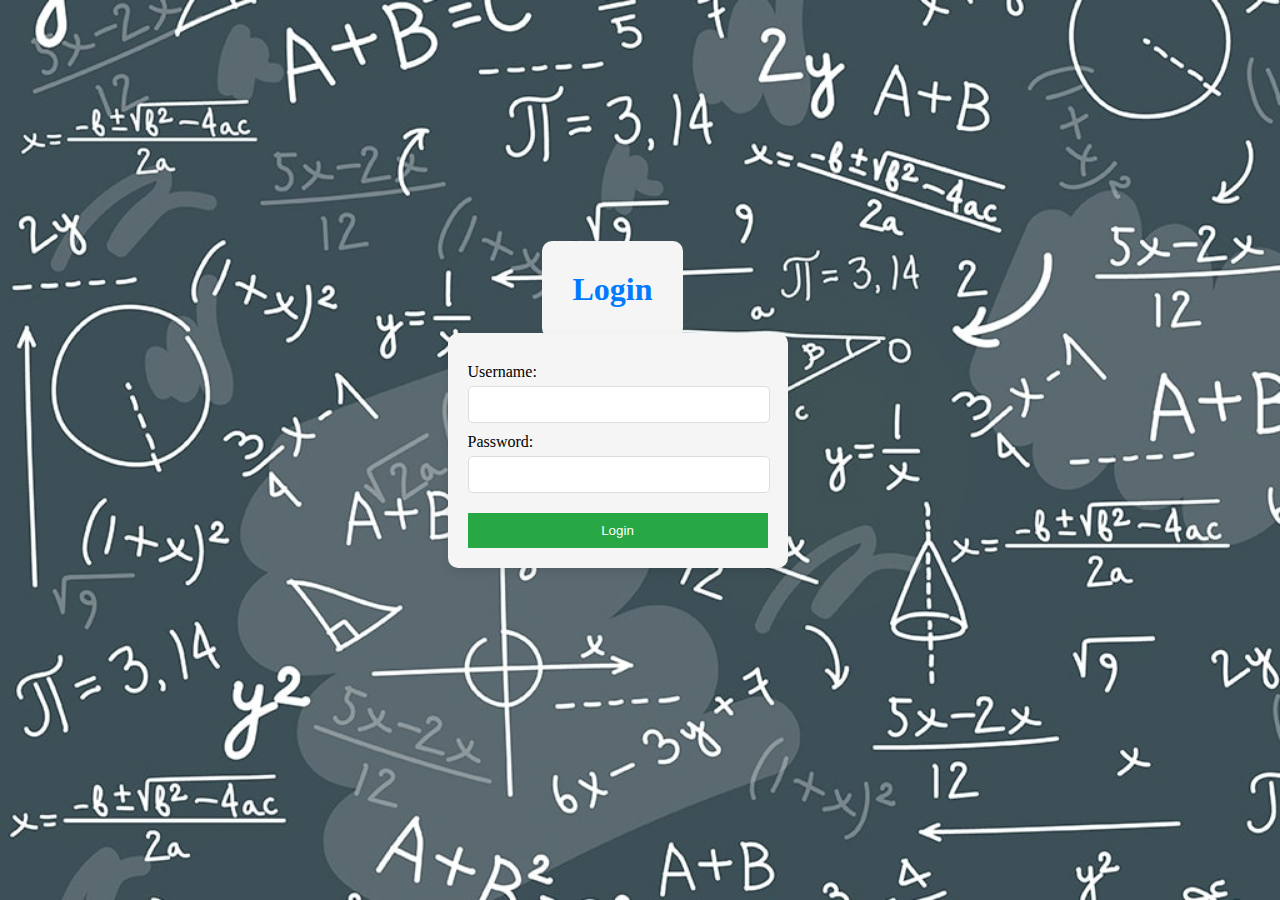
==== templates/login.html @ 829910ab "login" ====
<!DOCTYPE html>
<html lang="en">
<head>
    <meta charset="UTF-8">
    <title>Login</title>
    <link rel="stylesheet" href="/static/style_login.css">
</head>
<body>
    <h1>Login</h1>
    <form method="post" action="/login">
        <label for="username">Username:</label>
        <input type="text" id="username" name="username" required><br>
        <label for="password">Password:</label>
        <input type="password" id="password" name="password" required><br>
        <button type="submit">Login</button>
    </form>
</body>
</html>
---- static/style_login.css ----
body {
    background-image: url('R.jpeg'); /* Resminizin URL'si */        
    background-size: cover; /* Resmi tüm arka plana yay */
    background-repeat: no-repeat; /* Resmin tekrarlanmasını önle */
    background-attachment: fixed; /* Arka plan resminin kaydırma ile sabit kalmasını sağla */
    margin: 0;
    padding: 0;
    display: flex;
    justify-content: center;
    align-items: center;
    height: 100vh; /* Tam ekran yüksekliği */
}

h1 {
    background-color: whitesmoke;
    color: #007bff;
    padding: 30px;
    border-radius: 10px;
    margin-top: -300px;
    margin-left: 50px;
}

form {
    background-color: whitesmoke;
    padding: 20px;
    border-radius: 10px;
    box-shadow: 0 4px 8px rgba(0,0,0,0.1);
    width: 300px; /* Form genişliği */
    margin-left: -235px;
}

label {
    display: block; /* Her etiketi yeni bir satıra al */
    margin-top: 10px; /* Etiketler arası boşluk */
}

input[type="text"],
input[type="password"] {
    width: calc(100% - 20px); /* Input genişliği */
    padding: 10px;
    margin-top: 5px; /* Input üst boşluğu */
    border-radius: 5px; /* Kenar yuvarlaklığı */
    border: 1px solid #ddd; /* Kenarlık stili */
}

button {
    background-color: #28a745;
    color: white;
    border: none;
    padding: 10px 20px;
    text-align: center;
    text-decoration: none;
    display: block; /* Butonu blok eleman yap */
    width: 100%; /* Buton genişliği */
    margin-top: 20px; /* Buton üst boşluğu */
    cursor: pointer;
}

button:hover,
button:focus {
    background-color: #218838;
}
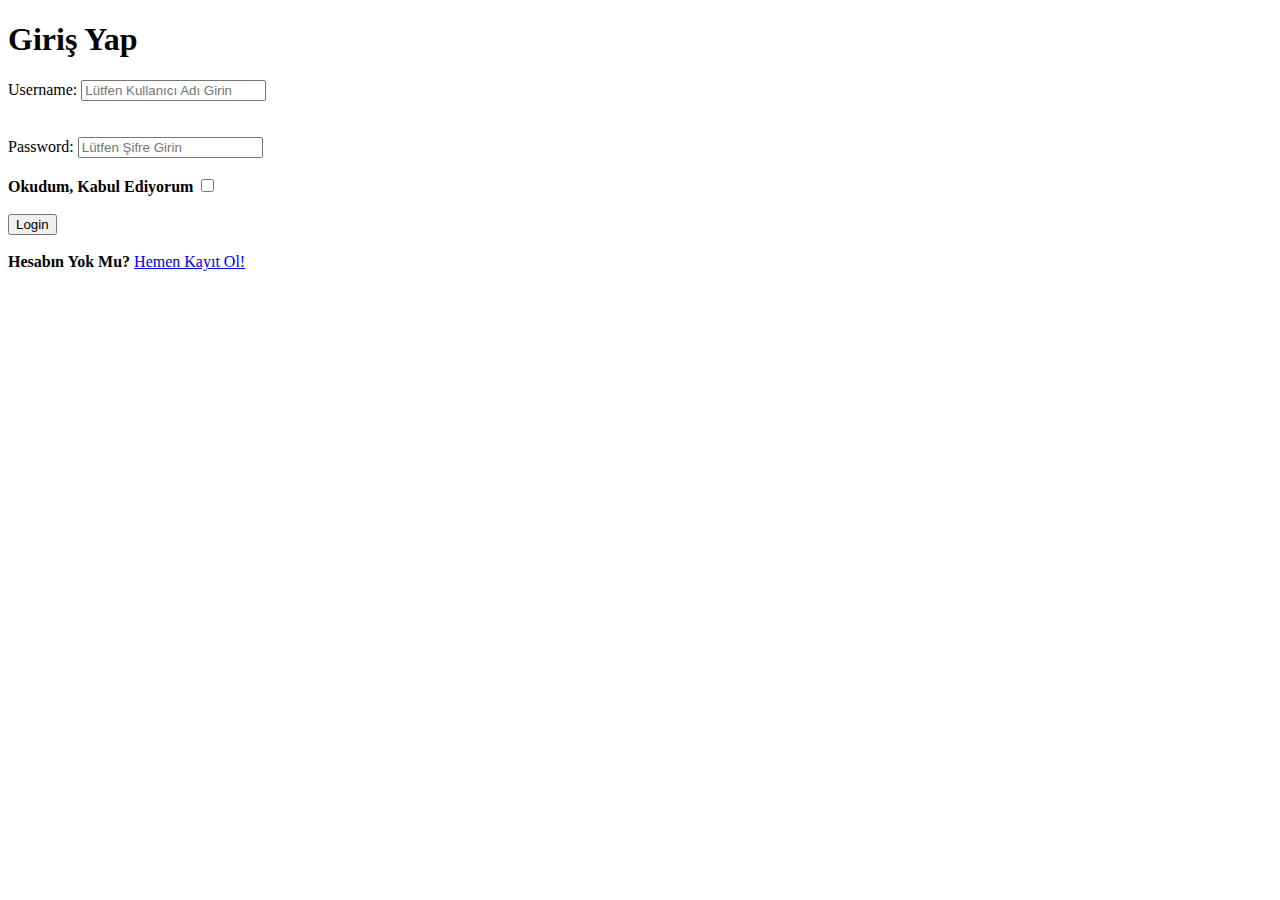
==== commit 04f6a7b6: "REvize" ====
--- a/templates/login.html
+++ b/templates/login.html
@@ -1,19 +1,43 @@
-
 <!DOCTYPE html>
 <html lang="en">
-<head>
-    <meta charset="UTF-8">
+  <head>
+    <meta charset="UTF-8" />
     <title>Login</title>
-    <link rel="stylesheet" href="/static/style_login.css">
-</head>
-<body>
-    <h1>Login</h1>
-    <form method="post" action="/login">
-        <label for="username">Username:</label>
-        <input type="text" id="username" name="username" required><br>
-        <label for="password">Password:</label>
-        <input type="password" id="password" name="password" required><br>
-        <button type="submit">Login</button>
-    </form>
-</body>
+    <link rel="stylesheet" href="/static/style_login.css" />
+    <title>Giriş Yap</title>
+  </head>
+  <body>
+    <header><h1>Giriş Yap</h1></header>
+    <section>
+      <form method="post" action="/login">
+        <div>
+          <nav>
+            <label for="username">Username:</label>
+            <input type="text" id="username" name="username" required placeholder="Lütfen Kullanıcı Adı Girin" />
+          </nav>
+        </div>
+        <br />
+        <br />
+        <div>
+          <nav>
+            <label for="password">Password:</label>
+            <input type="password" id="password" name="password" required placeholder="Lütfen Şifre Girin" />
+          </nav>
+        </div>
+        <br />
+       <div>
+        <b>Okudum, Kabul Ediyorum</b>
+       <input type="checkbox">
+       </div>
+       <br>
+       <div>
+        <nav>
+            <button type="submit">Login</button>
+        </nav>
+       </div>
+      </form>
+      <br>
+      <b>Hesabın Yok Mu?</b> <a href="/register">Hemen Kayıt Ol!</a>
+    </section>
+  </body>
 </html>
